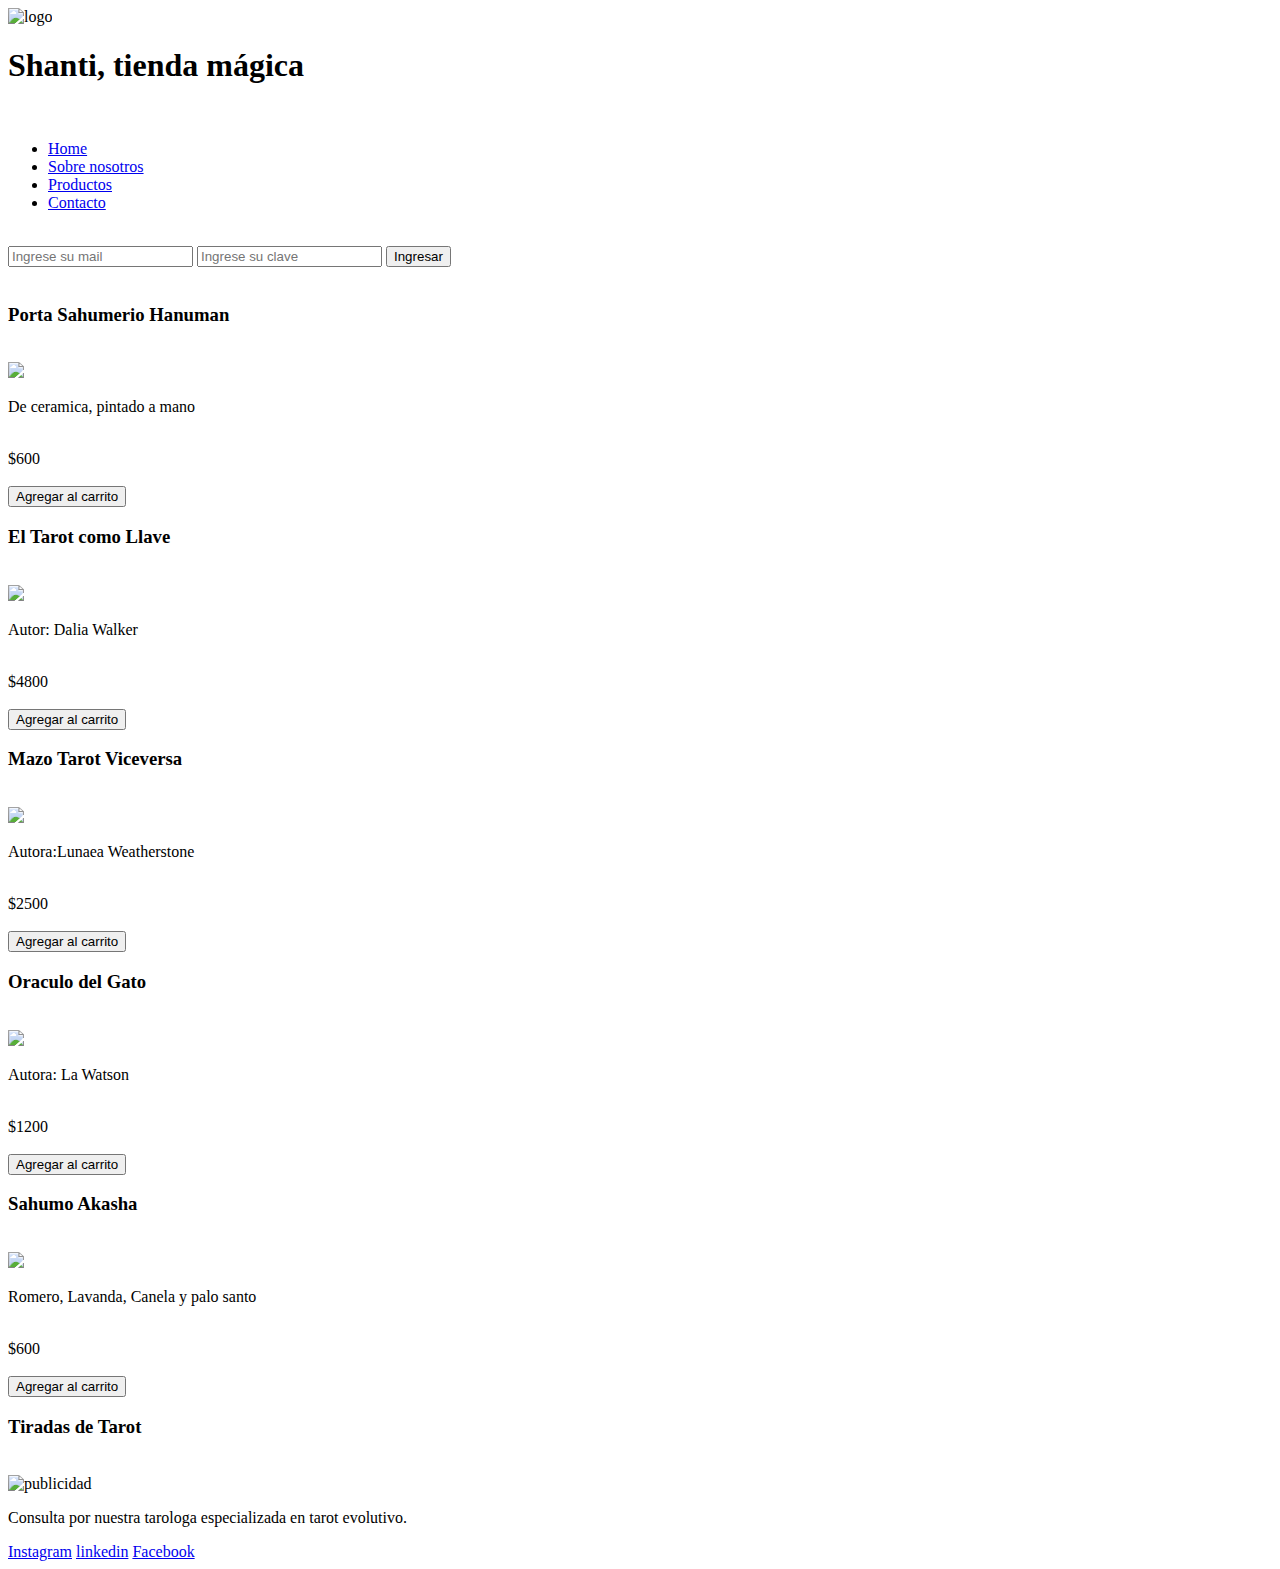
==== Secciones/productos.html @ 1e30d6e3 "Segunda entrega TF" ====
<!DOCTYPE html>
<html lang="en">
<head>
    <meta charset="UTF-8">
    <meta http-equiv="X-UA-Compatible" content="IE=edge">
    <meta name="viewport" content="width=device-width, initial-scale=1.0">
    <!--Aca inician las rutas de estilo--> 
    <link rel="stylesheet" href="../Css/style.css">
    <link rel="preconnect" href="https://fonts.googleapis.com">
    <link rel="preconnect" href="https://fonts.googleapis.com">
    <link rel="preconnect" href="https://fonts.gstatic.com" crossorigin>
    <title>Shanti, tienda mágica</title>
</head>
<body>
    <div class="grid-container">
        <header class="grid-item grid-header">
            <img src="../Img/metatron.png" alt="logo" class="img-logo">
            <h1>Shanti, tienda mágica</h1>
            <nav class="nav">
                <br>
                <ul>
                    <li><a href="../index.html">Home</a></li>
                    <li><a href="#">Sobre nosotros</a></li>
                    <li><a href="../Secciones/productos.html">Productos</a></li>
                    <li><a href="#">Contacto</a></li>
                </ul>
                <br>
                <div>
                    <input id="inputMail" type="text" placeholder="Ingrese su mail">
                    <input id="inputClave" type="text" placeholder="Ingrese su clave">
                    <button id="enviar" type="submit">Ingresar</button>
                </div>
                <br>
            </nav>
        </header>
        
        <div id="cardContainer" class="grid-item grid-main-productos cardContainer">   
                <!--Codigo Inyectado desde JS-->
        </div>

       
       
        <aside class="grid-item grid-aside">
            <div class="aside-productos">
                <h3>Tiradas de Tarot</h3>
                <br>
                <img src="../Img/tirada.jpg" alt="publicidad" class="publicidadAside">
                <br>
                <p>Consulta por nuestra tarologa especializada en tarot evolutivo.</p>
            </div>          
        </aside>

        <footer class="grid-item grid-footer">
            <div class="footer-prod">
                <a href="https://Instagram.com/">Instagram</a>
                <a href="https://www.linkedin.com/in/melisa-garc%C3%ADa-8422053a/">linkedin</a>
                <a href="https://www.facebook.com">Facebook</a>
            </div>           
        </footer>

    </div>
<script src="../js/app.js"></script>
</body>
</html>
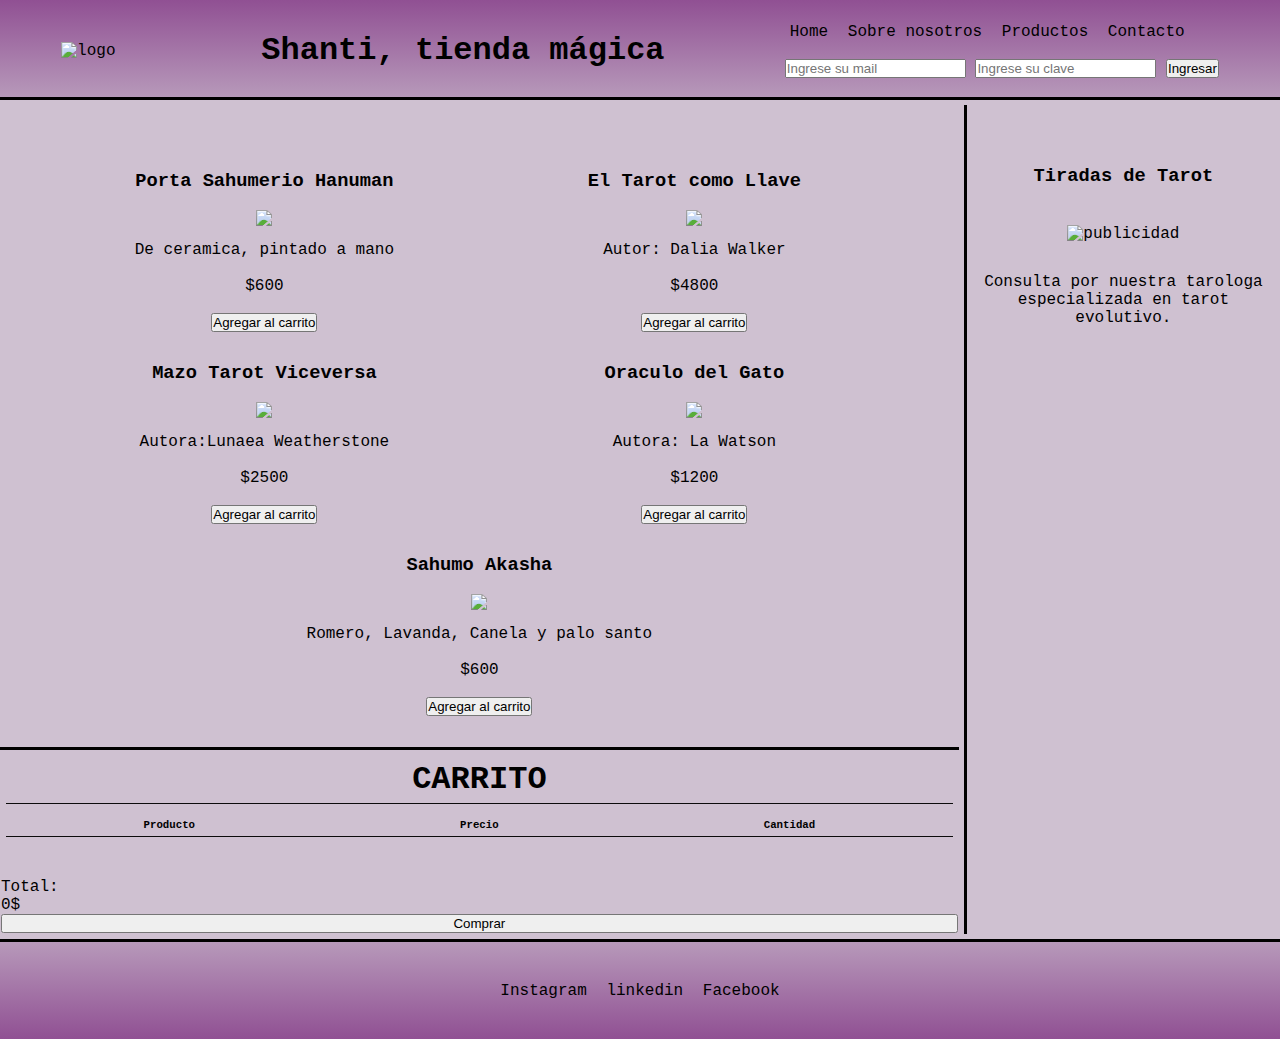
==== commit a4854939: "Segunda entrega TF" ====
--- a/Secciones/productos.html
+++ b/Secciones/productos.html
@@ -33,13 +33,32 @@
                 <br>
             </nav>
         </header>
-        
+
         <div id="cardContainer" class="grid-item grid-main-productos cardContainer">   
-                <!--Codigo Inyectado desde JS-->
+            <!--Codigo Inyectado desde JS-->
         </div>
 
-       
-       
+        <section class="grid-item grid-section-productos carrito">
+          <div class="carrito-titulo">
+            <h1>CARRITO</h1>
+          </div>
+                
+            <div class="carrito-header">
+                <h6>Producto</h6>
+                    <h6>Precio</h6>
+                    <h6>Cantidad</h6>
+                </div>
+           <br>
+           <div class="shopping-cart-items shoppingCartItemsContainer">
+           </div>
+           <br>
+                <div class="carrito-total">
+                    <p>Total:</p>
+                    <p class="carrito-total">0$</p>
+                    <button class="btn-comprar">Comprar</button>
+                </div>
+        </section>
+        
         <aside class="grid-item grid-aside">
             <div class="aside-productos">
                 <h3>Tiradas de Tarot</h3>
--- a/Css/style.css
+++ b/Css/style.css
@@ -0,0 +1,336 @@
+
+
+*{
+    margin: 0;
+    padding: 0;
+}
+
+.grid-container{
+    display: grid;
+    background-color: rgba(207, 193, 209);  
+    font-family: 'Source Code Pro', monospace;
+    grid-template-areas: 
+    "header header header header"
+    "main main main aside"
+    "main main main aside"
+    "main main main aside"
+    "section section section aside"
+    "section section section aside"
+    "footer footer footer footer";
+    grid-template-rows: 100px auto auto auto auto auto 100px;
+    grid-template-columns: repeat(4, 1fr);
+    gap: 5px;
+    height: 100%; /*Es para que fuerce a que el contenido ocupe toda la pantalla*/
+}
+
+.grid-item{
+    padding: 1px;  
+}
+
+/*inicia estilos en index*/
+
+.grid-header{
+    grid-area: header;
+    background-image: linear-gradient(rgb(144, 80, 147), rgb(183, 153, 186));
+    padding-top: 5px;
+    display: flex;
+    align-items: center;
+    justify-content: space-around;
+    border-bottom: 3px solid black; 
+         
+}
+
+.grid-aside{
+    grid-area: aside;
+    display: flex;
+    padding-top: 40px;
+    align-items: center;
+    text-align: center;
+    flex-direction: column;
+    border-left: 3px solid black;   
+}
+
+.grid-aside h3{
+    padding-top: 20px;
+}
+
+.grid-aside p{
+    padding-top: 20px;
+}
+
+.grid-footer{
+    grid-area: footer;
+    background-image: linear-gradient(rgb(183, 153, 186), rgb(144, 80, 147));
+    display: flex;
+    justify-content: center;
+    align-items: center;
+    border-top: 3px solid black;  
+}
+
+ul li{
+    display: inline-block;
+}
+
+a{
+    list-style-type: none;
+    text-decoration: none;
+    color: black;
+    padding: 5px;
+}
+a:hover{
+    color: rgb(208, 205, 212);
+}
+
+.img-logo{
+    width: 80px;
+}
+
+/*inician los estilos en productos*/
+
+.grid-main-productos{
+    grid-area: main;
+    display: flex;
+    flex-wrap: wrap;
+    padding-top:40px;
+    margin: 10px;
+    align-items: center;
+    text-align: center;
+    justify-content: center;
+}
+
+.grid-main{
+    grid-area: main;
+    display: flex;
+    padding:40px;
+    align-items: center;
+    flex-direction:column;  
+}
+
+.aside-productos{
+    display: inline-block;
+    align-items: center;
+    text-align: center;
+}
+
+.aside-productos p{
+    margin-top: 10px;
+}
+
+.card{
+    width: 400px;
+    padding: 5px;
+    margin: 10px;
+}
+
+.card p{
+    margin-top: 10px;
+    text-align: center;
+}
+
+.card h4{
+    text-align: center;
+    margin-bottom: 10px;
+}
+
+.publicidadAside{
+    transition: height 2s, width 2s;
+    padding-top: 20px;
+    width: 300px;
+}
+
+.publicidadAside:hover{
+width: 400px;
+}
+
+.cardImg{
+    
+    width: 200px;
+}
+
+.grid-section-productos{
+    grid-area: section;
+    display: flex;
+    border-top: 3px solid black;
+    flex-direction: column;
+}
+
+.carrito .carrito-titulo {
+   text-align: center;  
+   padding: 5px;
+   margin: 5px;
+   border-bottom: 1px solid rgb(12, 11, 11);;
+}
+
+.carrito .carrito-header{
+    display: flex;
+    justify-content: space-around;
+    padding: 5px;
+    margin: 5px;
+    border-bottom: 1px solid rgb(12, 11, 11);
+
+}
+
+.carrito .carrito-total{
+    display: flex;
+    justify-content: center;
+    flex-direction: column;
+    
+}
+
+
+
+/*inicio de media queries*/
+
+@media (max-width: 768px) {
+
+.grid-container{
+    background-color: rgba(207, 193, 209);  
+    grid-template-areas: 
+    "header header"
+    "main main"
+    "aside aside"
+    "aside aside"
+    "footer footer";
+    grid-template-rows: 100px 420px 400px 370px 100px;
+    grid-template-columns: repeat(2,1fr); 
+    height: 100%;    
+}
+
+/*inician los estilos en index*/
+.grid-header .nav ul{
+    display: block;
+    position: absolute; 
+    font-size: small;
+}
+
+.img-logo{
+    width: 60px;
+}
+.grid-header{
+    justify-content: space-around;
+}
+
+.grid-header h1{
+    font-size: small;
+    justify-content: center; 
+}
+
+.nav{
+    display: none;
+}
+
+.grid-aside{
+    padding-top: 120px;
+    
+}
+
+.grid-main{
+    padding-top: 80px;
+    padding-bottom: 90px;
+}
+
+.img-main{
+    width: 250px;
+}
+
+.img-aside{
+    width: 120px;
+}
+
+
+/*inician los estilos en productos*/
+
+
+
+.grid-main-productos{ 
+    flex-direction: column;
+    align-content: center;
+    justify-content: center;
+    padding-top: 390px;
+}
+
+.aside-productos{
+    align-content: center;
+    justify-content: center;
+    padding-top: 250px;
+}
+
+.card{
+    margin-bottom: 20px;
+    font-size: small;
+    justify-content: center;
+    align-content: center;
+}
+
+.cardImg{
+    width: 150px;
+    margin-top: 10px;
+}
+
+
+.img-logo{
+    width: 15%;
+}
+
+.publicidadAside{
+    width: 50%;
+}
+
+.footer-prod{
+    font-size: small;
+}
+}
+
+@media (max-width: 320px) {
+
+.grid-container{
+    background-color: rgba(207, 193, 209);  
+    grid-template-areas: 
+    "header header"
+    "main main"
+    "aside aside"
+    "footer footer";
+    grid-template-rows: 100px 450px 400px 100px;
+    grid-template-columns: repeat(2,1fr); 
+    height: 100%;
+    width: 43vh;      
+}
+
+.grid-header h1{
+    font-size: larger;
+}
+.grid-header .nav ul {
+    display: block;
+    position: absolute;   
+}
+
+.nav{
+    display: none;
+}
+
+.grid-main{
+    margin-bottom: 50px;
+    text-align: center;
+}
+.grid-aside{
+    margin-top: 10px;
+    padding-top: 40px;
+    justify-content: center;
+    text-align: center;
+}
+
+.img-main{
+    width: 130px;
+}
+
+.img-aside{
+    width: 80px;
+}
+
+.grid-footer{
+    margin-top: 30px;   
+    text-align: center;
+    justify-content: center;
+}
+
+}
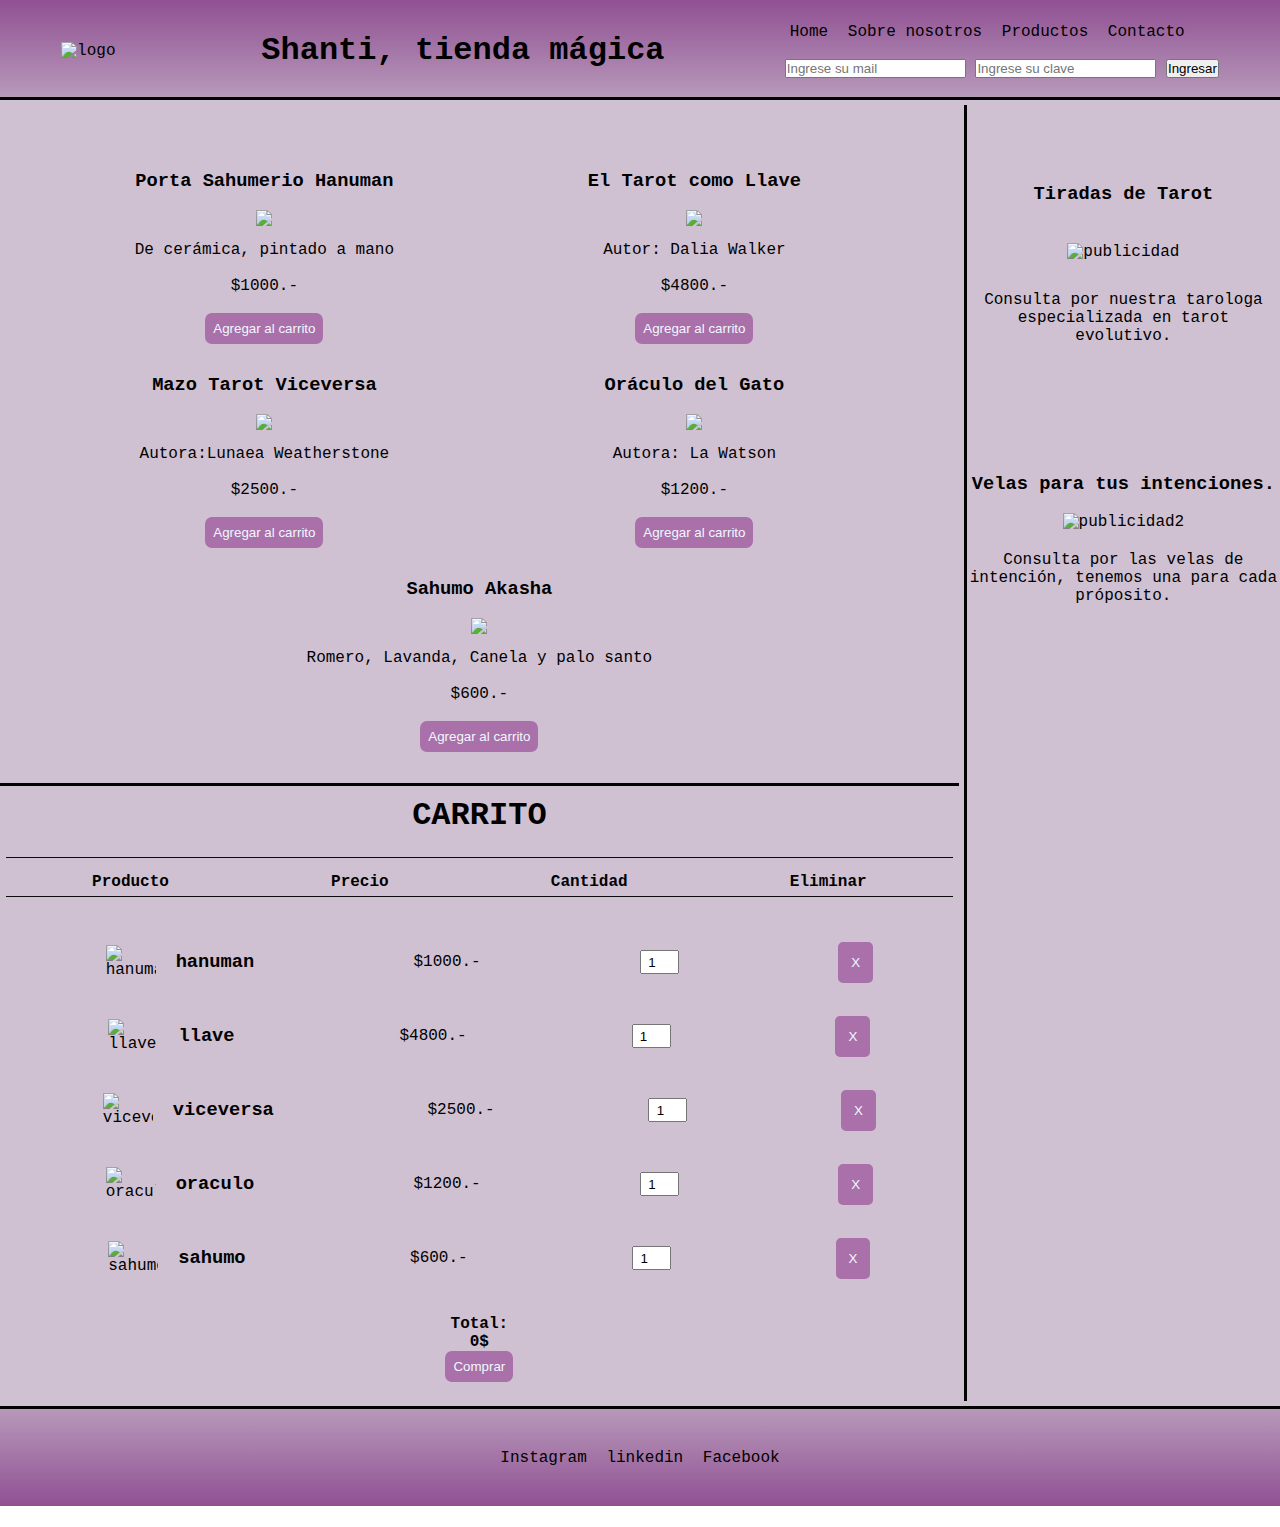
==== commit 9d06570c: "Segunda Entrega TF" ====
--- a/Secciones/productos.html
+++ b/Secciones/productos.html
@@ -33,40 +33,60 @@
                 <br>
             </nav>
         </header>
+        <!--Empieza Tienda-->
+        <div id="cardContainer" class="grid-item grid-main-productos cardContainer">   
+        <!--Codigo Inyectado desde JS-->
+        </div>
+      <!--Termina Tienda-->
 
-        <div id="cardContainer" class="grid-item grid-main-productos cardContainer">   
-            <!--Codigo Inyectado desde JS-->
-        </div>
-
+      <!--Empieza seccion carrito-->
         <section class="grid-item grid-section-productos carrito">
           <div class="carrito-titulo">
-            <h1>CARRITO</h1>
+            <h1>CARRITO</h1> <br>
           </div>
                 
             <div class="carrito-header">
-                <h6>Producto</h6>
-                    <h6>Precio</h6>
-                    <h6>Cantidad</h6>
+                <h4>Producto</h4>
+                <h4>Precio</h4>
+                <h4>Cantidad</h4>
+                <h4>Eliminar</h4>
+            </div>
+           <br>
+           <!--Empiezan los items del carrito-->
+           <div id="itemsCarrito" class="itemsCarrito itemsCarritoContainer">
+            <!--Codigo Inyectado desde JS-->
+           </div>
+           <!--Terminan los items del carrito-->
+           
+           <!--Empieza total de la compra-->
+                <div class="carrito-total">
+                    <p><strong>Total:</strong></p>
+                    <p class="carrito-total"><strong> 0$</strong></p>
+                    <div>
+                        <button class="btn-comprar">Comprar</button>
+                    </div>
+                    <br>
                 </div>
-           <br>
-           <div class="shopping-cart-items shoppingCartItemsContainer">
-           </div>
-           <br>
-                <div class="carrito-total">
-                    <p>Total:</p>
-                    <p class="carrito-total">0$</p>
-                    <button class="btn-comprar">Comprar</button>
-                </div>
+            <!--Termina total de la compra--> 
         </section>
-        
+        <!--termina seccion carrito-->
         <aside class="grid-item grid-aside">
             <div class="aside-productos">
+                <br>
                 <h3>Tiradas de Tarot</h3>
                 <br>
                 <img src="../Img/tirada.jpg" alt="publicidad" class="publicidadAside">
                 <br>
                 <p>Consulta por nuestra tarologa especializada en tarot evolutivo.</p>
-            </div>          
+            </div> 
+            <br> <br> <br> <br> <br> <br>
+            <div>
+                <h3>Velas para tus intenciones.</h3>
+                <br>
+                <img src="../Img/velon.jpg" alt="publicidad2" class="img-aside">
+                <br>
+                <p>Consulta por las velas de intención, tenemos una para cada próposito.</p>
+            </div>     
         </aside>
 
         <footer class="grid-item grid-footer">
@@ -78,6 +98,7 @@
         </footer>
 
     </div>
+<script src="../js/data.js"></script>
 <script src="../js/app.js"></script>
 </body>
 </html>--- a/Css/style.css
+++ b/Css/style.css
@@ -1,4 +1,3 @@
-
 
 *{
     margin: 0;
@@ -40,6 +39,14 @@
          
 }
 
+.grid-main{
+    grid-area: main;
+    display: flex;
+    padding:40px;
+    align-items: center;
+    flex-direction:column;  
+}
+
 .grid-aside{
     grid-area: aside;
     display: flex;
@@ -98,14 +105,6 @@
     justify-content: center;
 }
 
-.grid-main{
-    grid-area: main;
-    display: flex;
-    padding:40px;
-    align-items: center;
-    flex-direction:column;  
-}
-
 .aside-productos{
     display: inline-block;
     align-items: center;
@@ -153,6 +152,8 @@
     border-top: 3px solid black;
     flex-direction: column;
 }
+
+/*estilos en carrito*/
 
 .carrito .carrito-titulo {
    text-align: center;  
@@ -174,9 +175,65 @@
     display: flex;
     justify-content: center;
     flex-direction: column;
-    
-}
-
+    align-items: center;
+    
+}
+
+.btn-comprar{
+    background-color: rgb(169, 112, 170);
+    padding: 5px;
+    color:aliceblue;
+    border: solid rgb(169, 112, 170);
+    border-radius: 7px;
+
+}
+
+.butonCTA{
+    background-color:rgb(169, 112, 170);
+    padding: 5px;
+    color: aliceblue;
+    border: solid rgb(169, 112, 170);
+    border-radius: 7px;
+}
+
+.itemsCarrito{
+    display: flex;
+    flex-direction: column;
+    justify-content:space-around;
+    padding-bottom: 15px;
+    margin: 5px;
+
+}
+
+
+.itemsCarrito .botonEliminar{
+    background-color: rgb(169, 112, 170);
+    color: aliceblue;
+    padding: 10px;
+    border-radius: 5px ;
+    border: solid rgb(169, 112, 170);
+    
+}
+
+.itemCarrito{
+    display: flex;
+    justify-content:space-around;
+    align-items: center;
+
+ 
+}
+
+.imgCarrito{
+    width: 50px;
+    padding: 20px;
+    
+}
+.botonCantidad{
+    height: 20px;
+    text-align: center;
+    align-items: center;
+    width: 35px;
+}
 
 
 /*inicio de media queries*/
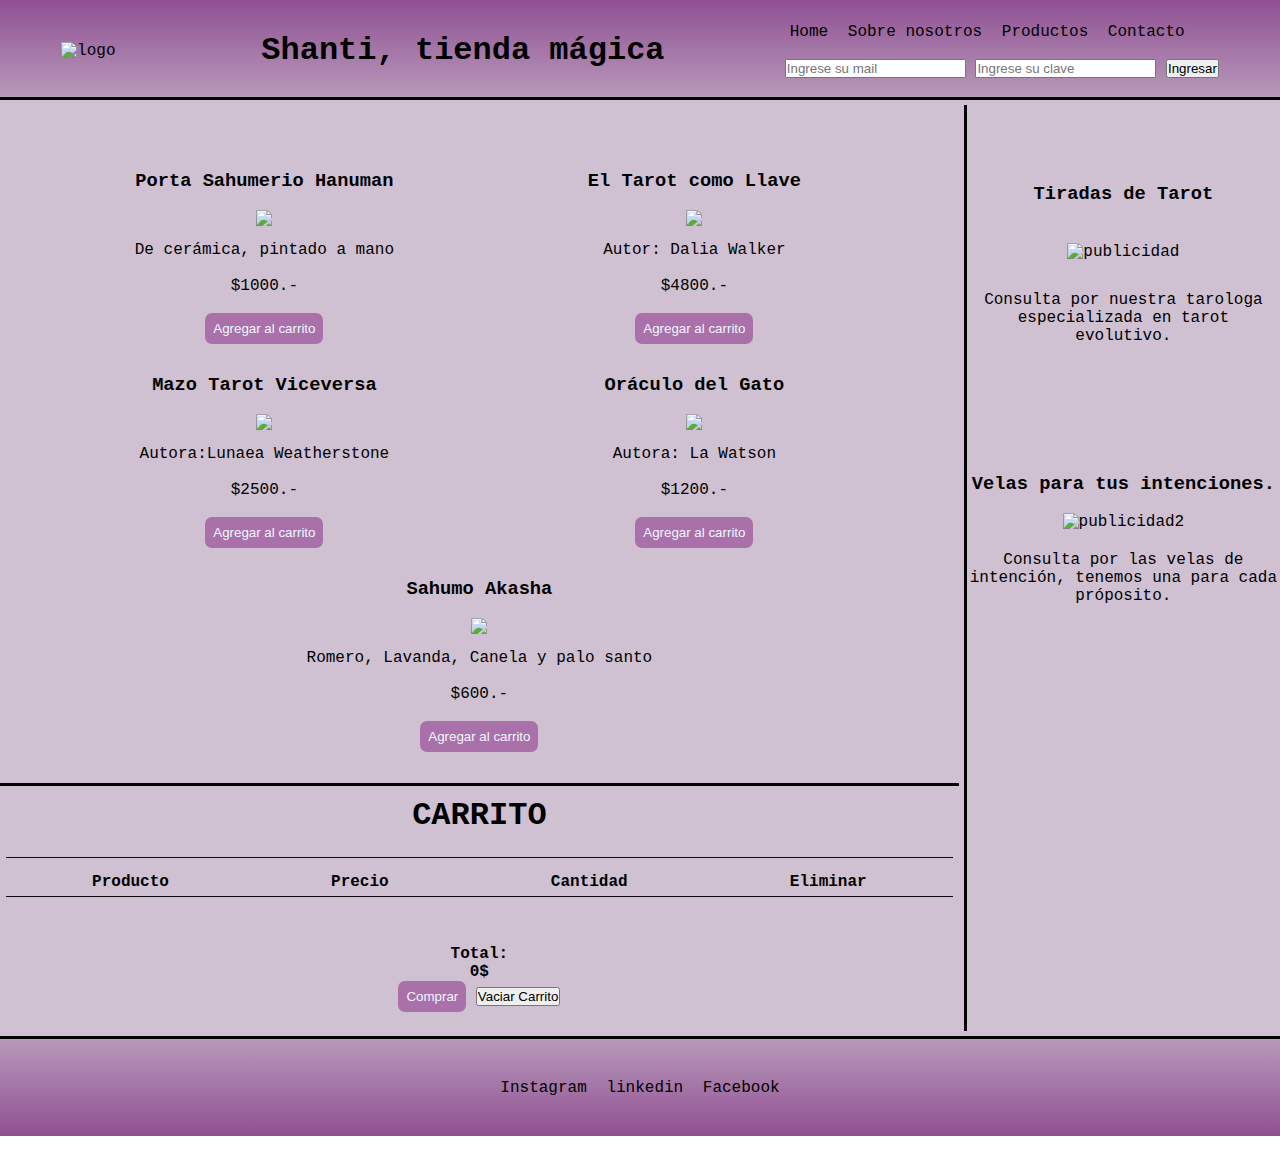
==== commit b5829991: "Segunda Entrega TF" ====
--- a/Secciones/productos.html
+++ b/Secciones/productos.html
@@ -64,6 +64,7 @@
                     <p class="carrito-total"><strong> 0$</strong></p>
                     <div>
                         <button class="btn-comprar">Comprar</button>
+                        <button id="btnVaciarCarrito" class="btn-vaciar-carrito">Vaciar Carrito</button>
                     </div>
                     <br>
                 </div>
--- a/Css/style.css
+++ b/Css/style.css
@@ -188,7 +188,7 @@
 
 }
 
-.butonCTA{
+.botonAgregar{
     background-color:rgb(169, 112, 170);
     padding: 5px;
     color: aliceblue;
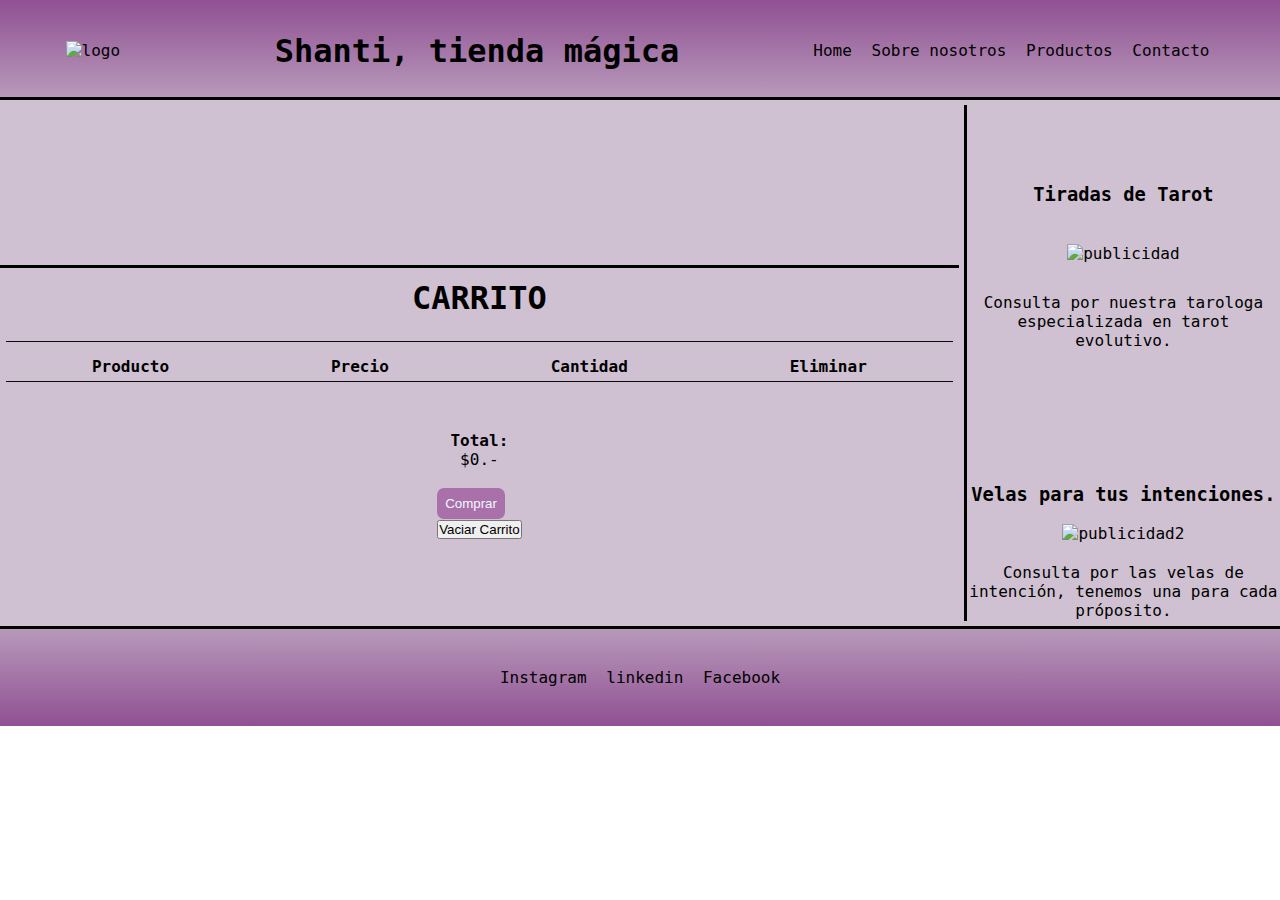
==== commit a98a5236: "Entrega Final Js" ====
--- a/Secciones/productos.html
+++ b/Secciones/productos.html
@@ -13,6 +13,7 @@
 </head>
 <body>
     <div class="grid-container">
+        <!--Empieza Nav-->
         <header class="grid-item grid-header">
             <img src="../Img/metatron.png" alt="logo" class="img-logo">
             <h1>Shanti, tienda mágica</h1>
@@ -25,14 +26,9 @@
                     <li><a href="#">Contacto</a></li>
                 </ul>
                 <br>
-                <div>
-                    <input id="inputMail" type="text" placeholder="Ingrese su mail">
-                    <input id="inputClave" type="text" placeholder="Ingrese su clave">
-                    <button id="enviar" type="submit">Ingresar</button>
-                </div>
-                <br>
             </nav>
         </header>
+        <!--Termina Nav-->
         <!--Empieza Tienda-->
         <div id="cardContainer" class="grid-item grid-main-productos cardContainer">   
         <!--Codigo Inyectado desde JS-->
@@ -59,11 +55,13 @@
            <!--Terminan los items del carrito-->
            
            <!--Empieza total de la compra-->
-                <div class="carrito-total">
+                <div class="carrito-total carritoTotal">
                     <p><strong>Total:</strong></p>
-                    <p class="carrito-total"><strong> 0$</strong></p>
-                    <div>
+                    <p class="importeTotal">$0.-</p>
+                    <br>
+                    <div class="botonesCompra">
                         <button class="btn-comprar">Comprar</button>
+                        <br>
                         <button id="btnVaciarCarrito" class="btn-vaciar-carrito">Vaciar Carrito</button>
                     </div>
                     <br>
@@ -71,6 +69,8 @@
             <!--Termina total de la compra--> 
         </section>
         <!--termina seccion carrito-->
+
+        <!--Empieza Asdide-->
         <aside class="grid-item grid-aside">
             <div class="aside-productos">
                 <br>
@@ -88,8 +88,9 @@
                 <br>
                 <p>Consulta por las velas de intención, tenemos una para cada próposito.</p>
             </div>     
-        </aside>
-
+        </aside>    
+        <!--Termina Aside-->
+        <!--Empieza Footer-->
         <footer class="grid-item grid-footer">
             <div class="footer-prod">
                 <a href="https://Instagram.com/">Instagram</a>
@@ -97,9 +98,13 @@
                 <a href="https://www.facebook.com">Facebook</a>
             </div>           
         </footer>
+        <!--Termina Footer-->
+    </div>
 
-    </div>
-<script src="../js/data.js"></script>
+<!--Libreria JS-->    
+<script src="//cdn.jsdelivr.net/npm/sweetalert2@11"></script>
+<!--Link JS-->
+<script src="../js/stock.js"></script>
 <script src="../js/app.js"></script>
 </body>
 </html>